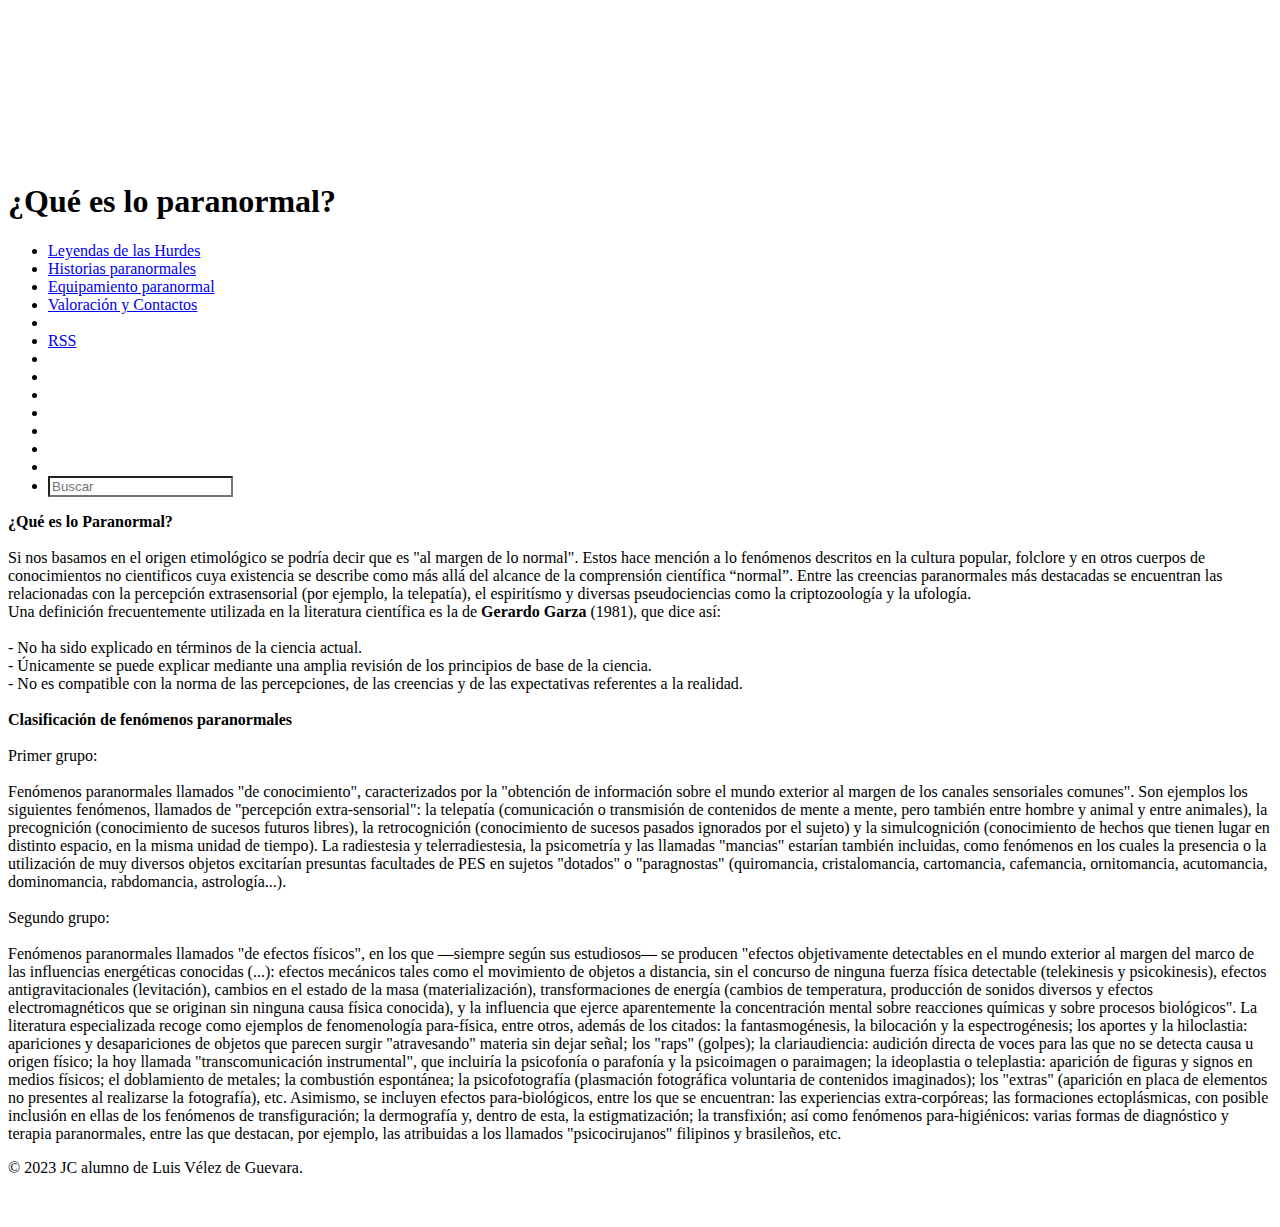
==== index.html @ 584de9ab "index.html" ====
<!DOCTYPE html>
<html lang="es">
<head>
    <meta charset="UTF-8">
    <meta http-equiv="X-UA-Compatible" content="IE=edge">
    <meta name="viewport" content="width=device-width, initial-scale=1.0">
    <meta name="F. Jesús Castillo Celis" content="Historias paranormales">
    <title>¿Qué es lo paranormal?</title>
    <link rel="stylesheet" href="../css/QueEsLoParanormal.css">
    <!--Las siguientes líneas es para el favicon-->
    <link rel="icon" type="image/png" sizes="32x32" href="../imagenes/silueta-fantasma2.jpg">
    <link rel="icon" type="image/png" sizes="16x16" href="../imagenes/silueta-fantasma2.jpg">
    <link rel="manifest" href="../imagenes/silueta-fantasma2.jpg">
</head>
<body>
    <header>
        <div id="cabecero">
            <video src="../video/ASD.mp4" autoplay="true" 
            muted="true" loop="true" 
            poster="../video/ASD.mp4">
            </video>
        <h1>¿Qué es lo paranormal?</h1>
        <nav>
            <ul>
                <li><a href="Leyendas_de_las_hurdes.html">Leyendas de las Hurdes</a></li>
                <li><a href="Historias_Paranormales.html">Historias paranormales</a></li>
                <li><a href="Equipamiento_Paranormal.html">Equipamiento paranormal</a></li>
                <li><a href="Encuesta_y_valoracion.html">Valoración y Contactos</a></li>
                <li></li>
                <li><a href="../feed.xml">RSS</a></li>
                <li></li>
                <li></li>
                <li></li>
                <li></li>
                <li></li>
                <li></li>
                <li></li>
                <li>
                    <input style="background-color: white;" type="search" name="nombre" placeholder="Buscar">
                </li>
            </ul>
        </nav>
        </div>
    </header>
    <div class="contenido">
        <div class="articulos">
            <div class="secciones">
                <div>
                    <p class="restoParrafos">
                        <span style="font-weight: bold;">¿Qué es lo Paranormal?</span>
                        <br><br>
                        Si nos basamos en el origen etimológico se podría decir que es "al margen de lo normal". Estos hace mención
                        a lo fenómenos descritos en la cultura popular, folclore y en otros cuerpos de conocimientos no cientificos
                        cuya existencia se describe como más allá del alcance de la comprensión científica “normal”. Entre las creencias 
                        paranormales más destacadas se encuentran las relacionadas con la percepción extrasensorial (por ejemplo, la telepatía), 
                        el espiritísmo y diversas pseudociencias como la criptozoología y la ufología.
                        <br>
                        Una definición frecuentemente utilizada en la literatura científica es la de <b>Gerardo Garza</b>
                        (1981), que dice así:
                        <br><br>
                            - No ha sido explicado en términos de la ciencia actual.
                            <br>
                            - Únicamente se puede explicar mediante una amplia revisión de los principios de base de la ciencia.
                            <br>
                            - No es compatible con la norma de las percepciones, de las creencias y de las expectativas referentes a la realidad.
                            <br><br>
                            <span style="font-weight: bold;">Clasificación de fenómenos paranormales</span>
                            <br><br>
                            Primer grupo:
                            <br><br>
                            Fenómenos paranormales llamados "de conocimiento", caracterizados por la "obtención de información sobre 
                            el mundo exterior al margen de los canales sensoriales comunes". Son ejemplos los siguientes fenómenos, llamados de 
                            "percepción extra-sensorial": la telepatía (comunicación o transmisión de contenidos de mente a mente, pero también entre 
                            hombre y animal y entre animales), la precognición (conocimiento de sucesos futuros libres), la retrocognición (conocimiento 
                            de sucesos pasados ignorados por el sujeto) y la simulcognición (conocimiento de hechos que tienen lugar en distinto espacio, 
                            en la misma unidad de tiempo). La radiestesia y telerradiestesia, la psicometría y las llamadas "mancias" estarían también incluidas, 
                            como fenómenos en los cuales la presencia o la utilización de muy diversos objetos excitarían presuntas facultades de PES en sujetos 
                            "dotados" o "paragnostas" (quiromancia, cristalomancia, cartomancia, cafemancia, ornitomancia, acutomancia, dominomancia, rabdomancia, 
                            astrología...).
                            <br><br>
                            Segundo grupo: 
                            <br><br>
                            Fenómenos paranormales llamados "de efectos físicos", en los que —siempre según sus estudiosos— se producen 
                            "efectos objetivamente detectables en el mundo exterior al margen del marco de las influencias energéticas conocidas (...): 
                            efectos mecánicos tales como el movimiento de objetos a distancia, sin el concurso de ninguna fuerza física detectable 
                            (telekinesis y psicokinesis), efectos antigravitacionales (levitación), cambios en el estado de la masa (materialización), 
                            transformaciones de energía (cambios de temperatura, producción de sonidos diversos y efectos electromagnéticos que se originan 
                            sin ninguna causa física conocida), y la influencia que ejerce aparentemente la concentración mental sobre reacciones químicas y 
                            sobre procesos biológicos". La literatura especializada recoge como ejemplos de fenomenología para-física, entre otros, además 
                            de los citados: la fantasmogénesis, la bilocación y la espectrogénesis; los aportes y la hiloclastia: apariciones y desapariciones 
                            de objetos que parecen surgir "atravesando" materia sin dejar señal; los "raps" (golpes); la clariaudiencia: audición directa de 
                            voces para las que no se detecta causa u origen físico; la hoy llamada "transcomunicación instrumental", que incluiría la psicofonía 
                            o parafonía y la psicoimagen o paraimagen; la ideoplastia o teleplastia: aparición de figuras y signos en medios físicos; el doblamiento 
                            de metales; la combustión espontánea; la psicofotografía (plasmación fotográfica voluntaria de contenidos imaginados); los "extras" 
                            (aparición en placa de elementos no presentes al realizarse la fotografía), etc. Asimismo, se incluyen efectos para-biológicos, 
                            entre los que se encuentran: las experiencias extra-corpóreas; las formaciones ectoplásmicas, con posible inclusión en ellas de los 
                            fenómenos de transfiguración; la dermografía y, dentro de esta, la estigmatización; la transfixión; así como fenómenos para-higiénicos: 
                            varias formas de diagnóstico y terapia paranormales, entre las que destacan, por ejemplo, las atribuidas a los llamados "psicocirujanos" 
                            filipinos y brasileños, etc.
                    </p>
                </div>
            </div>
        </div>
    </div>
    <footer>
        <p>&copy; 2023 JC alumno de Luis Vélez de Guevara.</p>
        <p class="terminos"><a href="https://www.roberthalf.cl/terminos-y-condiciones-de-uso-de-sitio-web" style="color: white;"
            target="_blank">Términos y Condiciones</a></p>
    </footer>
</body>
</html>
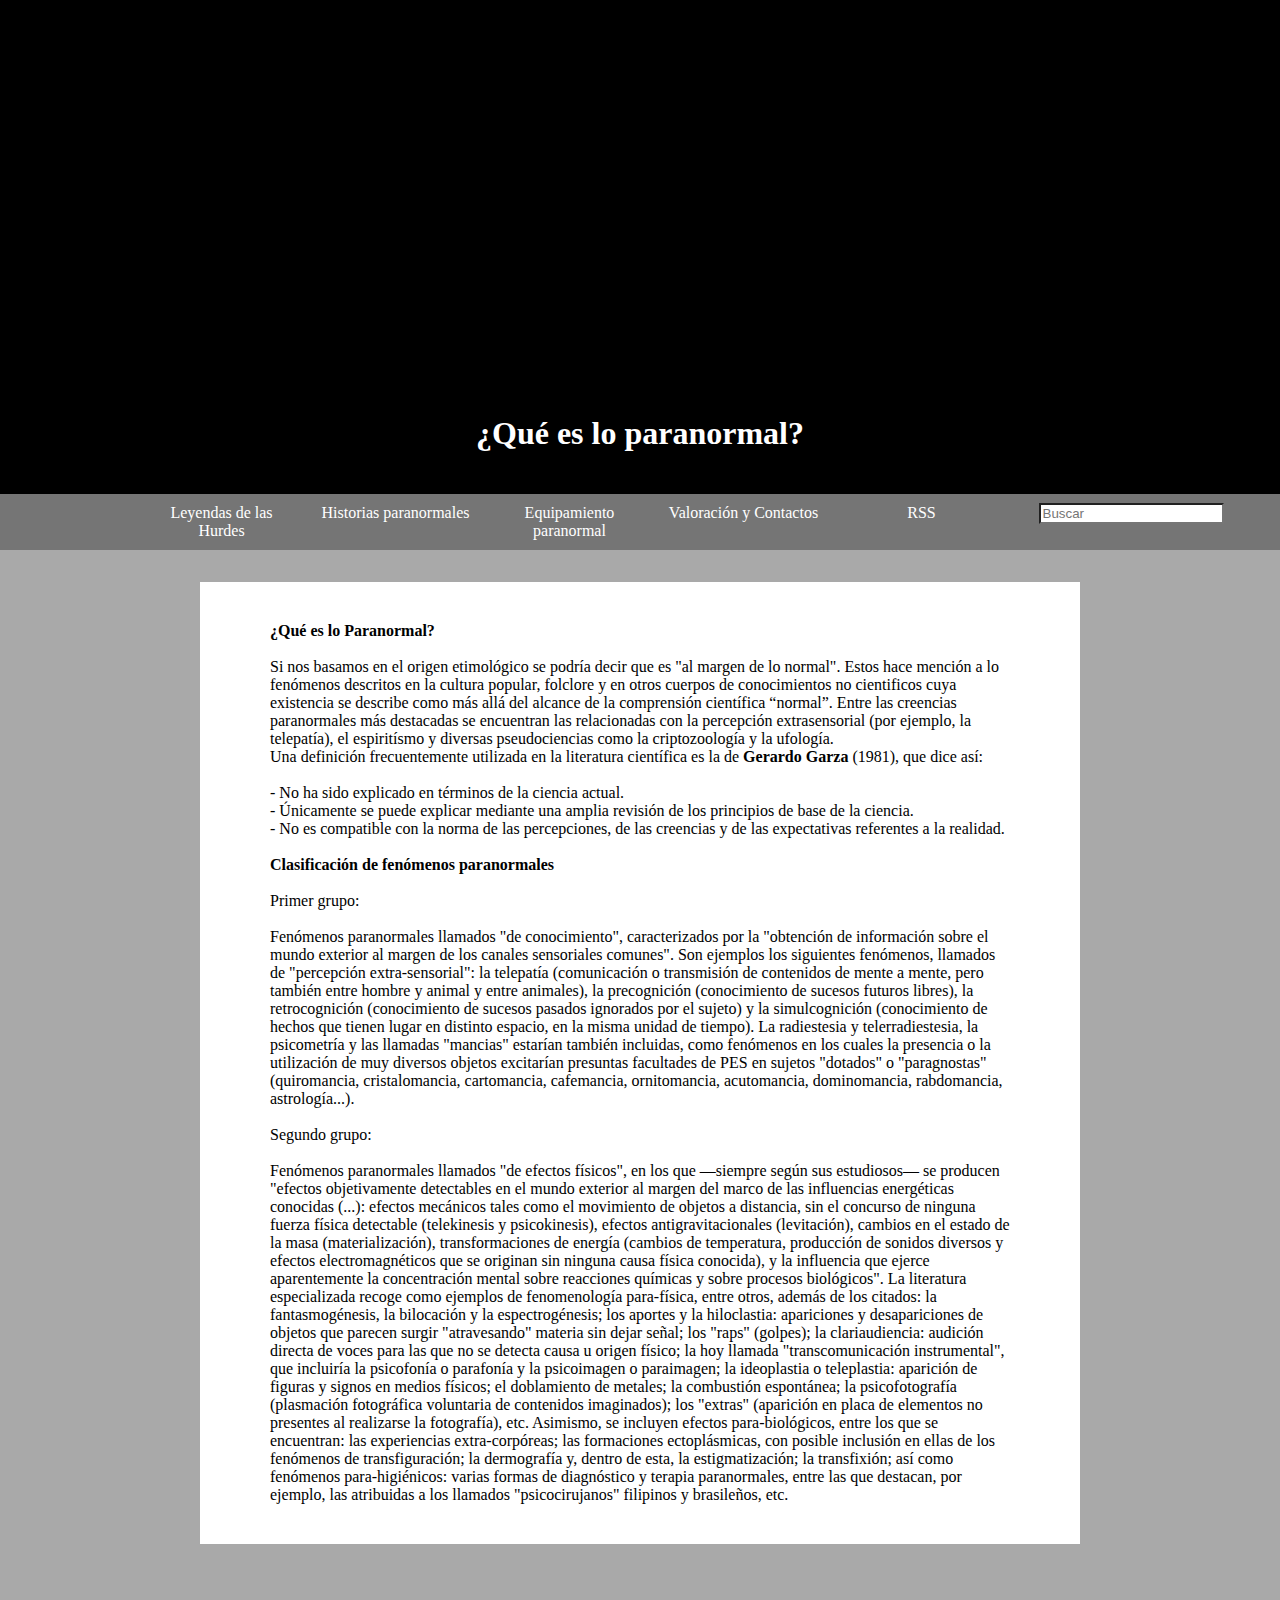
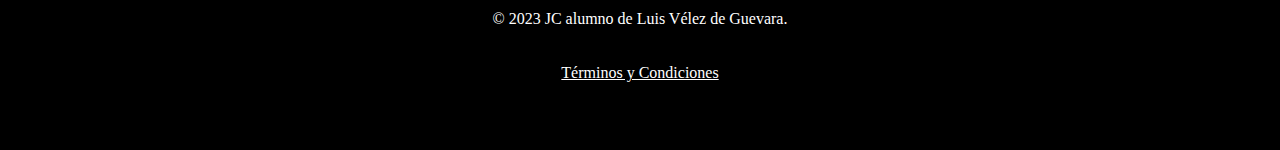
==== commit fb712d8e: "Update index.html" ====
--- a/index.html
+++ b/index.html
@@ -6,11 +6,11 @@
     <meta name="viewport" content="width=device-width, initial-scale=1.0">
     <meta name="F. Jesús Castillo Celis" content="Historias paranormales">
     <title>¿Qué es lo paranormal?</title>
-    <link rel="stylesheet" href="../css/QueEsLoParanormal.css">
+    <link rel="stylesheet" href="QueEsLoParanormal.css">
     <!--Las siguientes líneas es para el favicon-->
     <link rel="icon" type="image/png" sizes="32x32" href="../imagenes/silueta-fantasma2.jpg">
     <link rel="icon" type="image/png" sizes="16x16" href="../imagenes/silueta-fantasma2.jpg">
-    <link rel="manifest" href="../imagenes/silueta-fantasma2.jpg">
+    <link rel="shortcut icon" href="silueta-fantasma2.jpg">
 </head>
 <body>
     <header>
--- a/QueEsLoParanormal.css
+++ b/QueEsLoParanormal.css
@@ -0,0 +1,96 @@
+body{
+    background-color: #a9a9a9;
+    padding: 0;
+    margin: 0;
+}
+
+#cabecero{
+    text-align: center;
+    background-color: black;
+    width: auto;
+}
+
+h1{
+    color: rgb(255, 255, 255);
+    padding: 20px;
+}
+
+video{
+    padding: 10px;
+    height: 350px;
+    width: auto;
+    margin: auto;
+    max-width: 100%;
+    max-height: 100%;
+}
+
+h1{
+    text-align: center;
+    background-color: black;
+    color: white;
+    padding: 20px;
+}
+
+nav ul{
+    background-color: #757575;
+    width: 100%;
+    list-style-type: none;
+    text-align: center;
+}
+
+nav li{
+    display: inline-flex;
+}
+
+nav a {
+    text-decoration: none;
+    color: white;
+    padding: 10PX;
+    width: 150PX;
+}
+
+nav li :hover{
+    background-color: black;
+
+}
+
+.restoParrafos{
+    width: auto;
+    background-color: white;
+    font-family:'Lucida Sans';
+    padding-top: 40px;
+    padding-bottom: 40px;
+    padding-left: 70px;
+    padding-right: 70px;
+}
+
+.secciones{
+    display: flex;
+    align-items: center;
+    padding-left: 200px;
+    padding-right: 200px;
+}
+
+.terminos :hover{
+    color: white;
+    background-color: rgb(48, 36, 221);
+    padding: 10px;
+}
+
+footer{
+    width: 100%;
+    height: 150px;
+    background-color: black;
+    color: white;
+    margin-top: 40px;
+}
+
+footer p{
+    text-align: center;
+    padding: 10px;
+}
+
+#imagenes {
+    display: flexbox; 
+    margin: 0 auto;
+}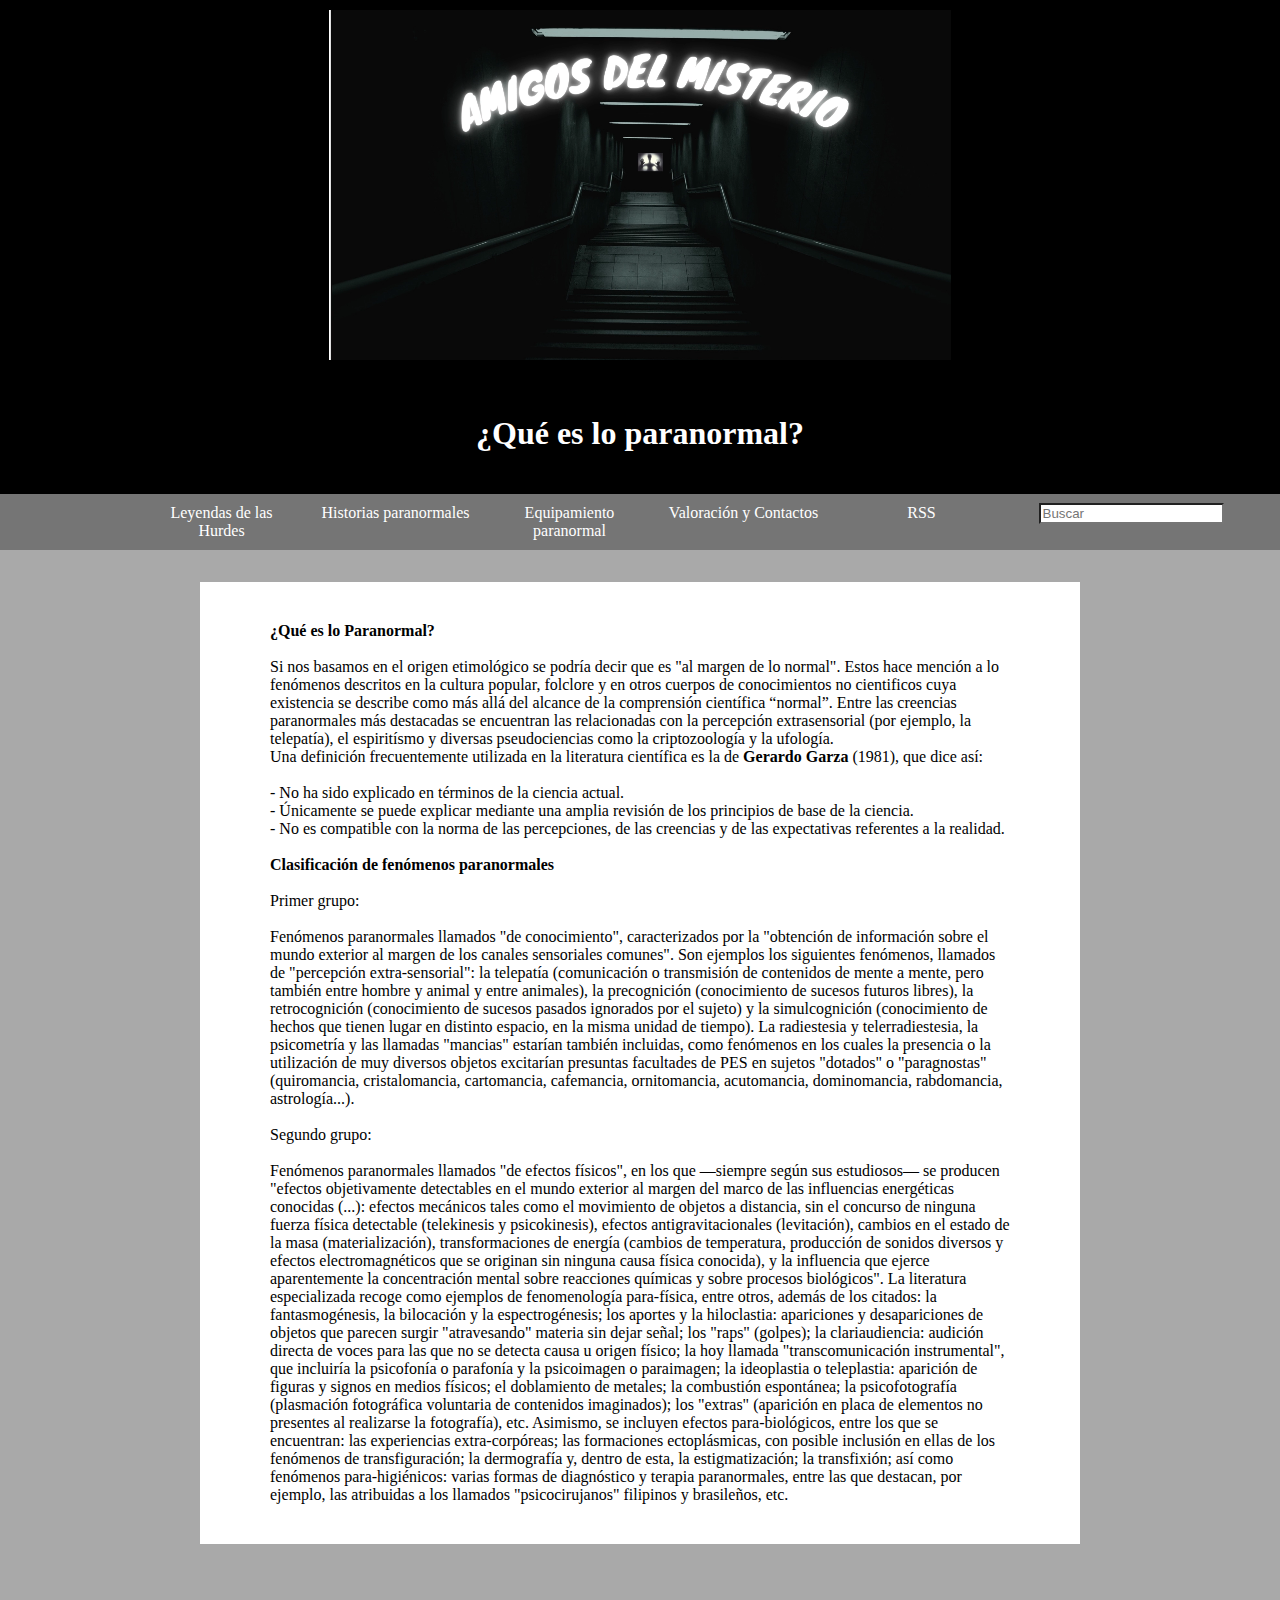
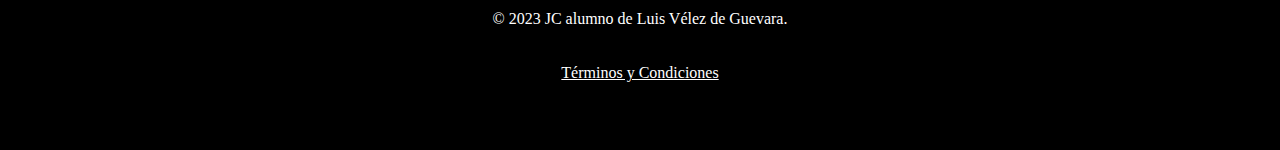
==== commit d2916f2e: "Update index.html" ====
--- a/index.html
+++ b/index.html
@@ -15,9 +15,9 @@
 <body>
     <header>
         <div id="cabecero">
-            <video src="../video/ASD.mp4" autoplay="true" 
+            <video src="ASD.mp4" autoplay="true" 
             muted="true" loop="true" 
-            poster="../video/ASD.mp4">
+            poster="video/ASD.mp4">
             </video>
         <h1>¿Qué es lo paranormal?</h1>
         <nav>
@@ -27,7 +27,7 @@
                 <li><a href="Equipamiento_Paranormal.html">Equipamiento paranormal</a></li>
                 <li><a href="Encuesta_y_valoracion.html">Valoración y Contactos</a></li>
                 <li></li>
-                <li><a href="../feed.xml">RSS</a></li>
+                <li><a href="feed.xml">RSS</a></li>
                 <li></li>
                 <li></li>
                 <li></li>
